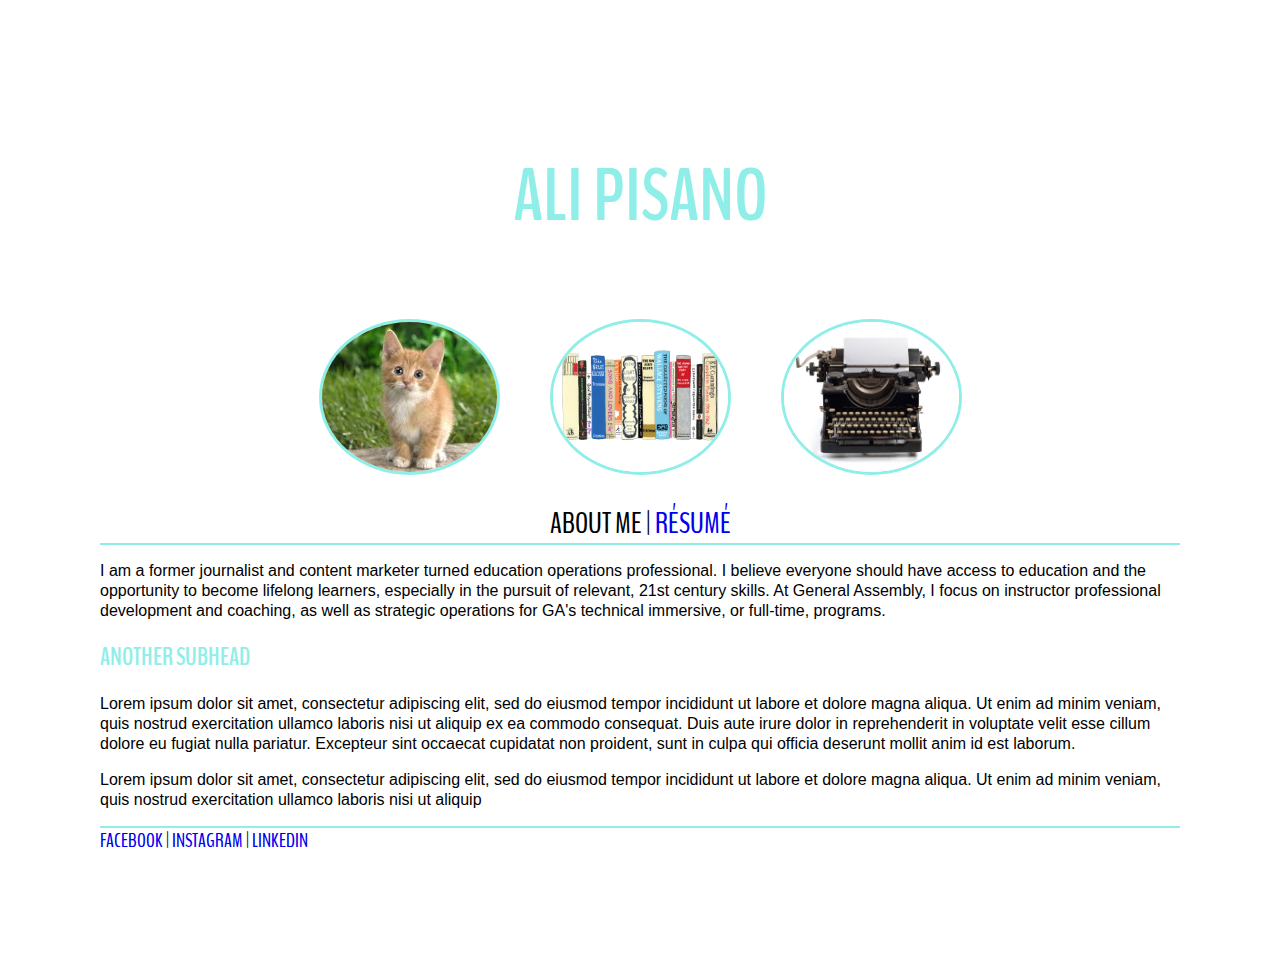
==== ali_pisano_about_me/index.html @ 12d719ec "Basic HTML structure and styling" ====
<!DOCTYPE html>
<html>
<head>
	<title>About Me</title>
	<link rel="stylesheet" href="css/style.css">
	<link href='https://fonts.googleapis.com/css?family=BenchNine' rel='stylesheet' type='text/css'>
	<link rel="shortcut icon" href="favicon.ico" type="image/x-icon" />


</head>
<body>

<h1>ALI PISANO</h1>

<div>
<a href="http://www.instagram.com/alip22"><img src="cat.jpeg" alt="cat"></a>
<a href="http://www.amazon.com"><img src="bookshelf.jpg" alt="books"></a>
<a href="https://www.linkedin.com/in/alexandra-pisano-aa828b36"><img src="typewriter.jpeg" alt="typewriter"></a>
</div>


<nav>ABOUT ME | <a href="#">R&Eacute;SUM&Eacute;</a></nav>

<p>I am a former journalist and content marketer turned education operations professional. I believe everyone should have access to education and the opportunity to become lifelong learners, especially in the pursuit of relevant, 21st century skills. At General Assembly, I focus on instructor professional development and coaching, as well as strategic operations for GA's technical immersive, or full-time, programs.</p>

<h2> ANOTHER SUBHEAD </h2>

<p>Lorem ipsum dolor sit amet, consectetur adipiscing elit, sed do eiusmod tempor incididunt ut labore et dolore magna aliqua. Ut enim ad minim veniam, quis nostrud exercitation ullamco laboris nisi ut aliquip ex ea commodo consequat. Duis aute irure dolor in reprehenderit in voluptate velit esse cillum dolore eu fugiat nulla pariatur. Excepteur sint occaecat cupidatat non proident, sunt in culpa qui officia deserunt mollit anim id est laborum.</p>

<p> Lorem ipsum dolor sit amet, consectetur adipiscing elit, sed do eiusmod tempor incididunt ut labore et dolore magna aliqua. Ut enim ad minim veniam, quis nostrud exercitation ullamco laboris nisi ut aliquip</p>

<footer><a href="https://www.facebook.com/ali.pisano.3">FACEBOOK</a> | <a href="http://www.instagram.com/alip22">INSTAGRAM</a> | <a href="https://www.linkedin.com/in/alexandra-pisano-aa828b36">LINKEDIN</a></footer>


</body>
</html>
---- ali_pisano_about_me/css/style.css ----
body {
  font-family: sans-serif;
  font-size: 16px;
  line-height: 1.25;
  margin: 50px;
  padding: 50px;
  background: #FFFFFF;
  color: #000000;
}


div {
 	display: table; /* shrink wrap the contents */
 	margin: 0 auto; /* center via left/right margins */
}

img { 
	height: 150px;
	width: 175px;
	border-radius: 50%; /* created circles with border radius */
	border-style: solid; /* styled turquoise border for circles */
	border-color: #90eee8;
	margin: 25px;

}

h1{
	text-align: center;
	font-family: 'BenchNine', sans-serif; /* Google font style */
	font-size: 75px;
	color: #90eee8;
}

h2{
	font-family: 'BenchNine', sans-serif;
	font-size: 25px;
	color: #90eee8;
}

a {
	text-decoration: none;
}

a:hover { /* styled hover property */
   color: black ;
  background-color: #def ;
}

nav {
	text-align: center;
	font-family: 'BenchNine', sans-serif;
	font-size: 30px;
	border-bottom: solid 2.5px;
	border-color: #90eee8;

}

footer{
	font-family: 'BenchNine', sans-serif;
	font-size: 20px;
	border-top: solid 2.5px;
	border-color: #90eee8;
}
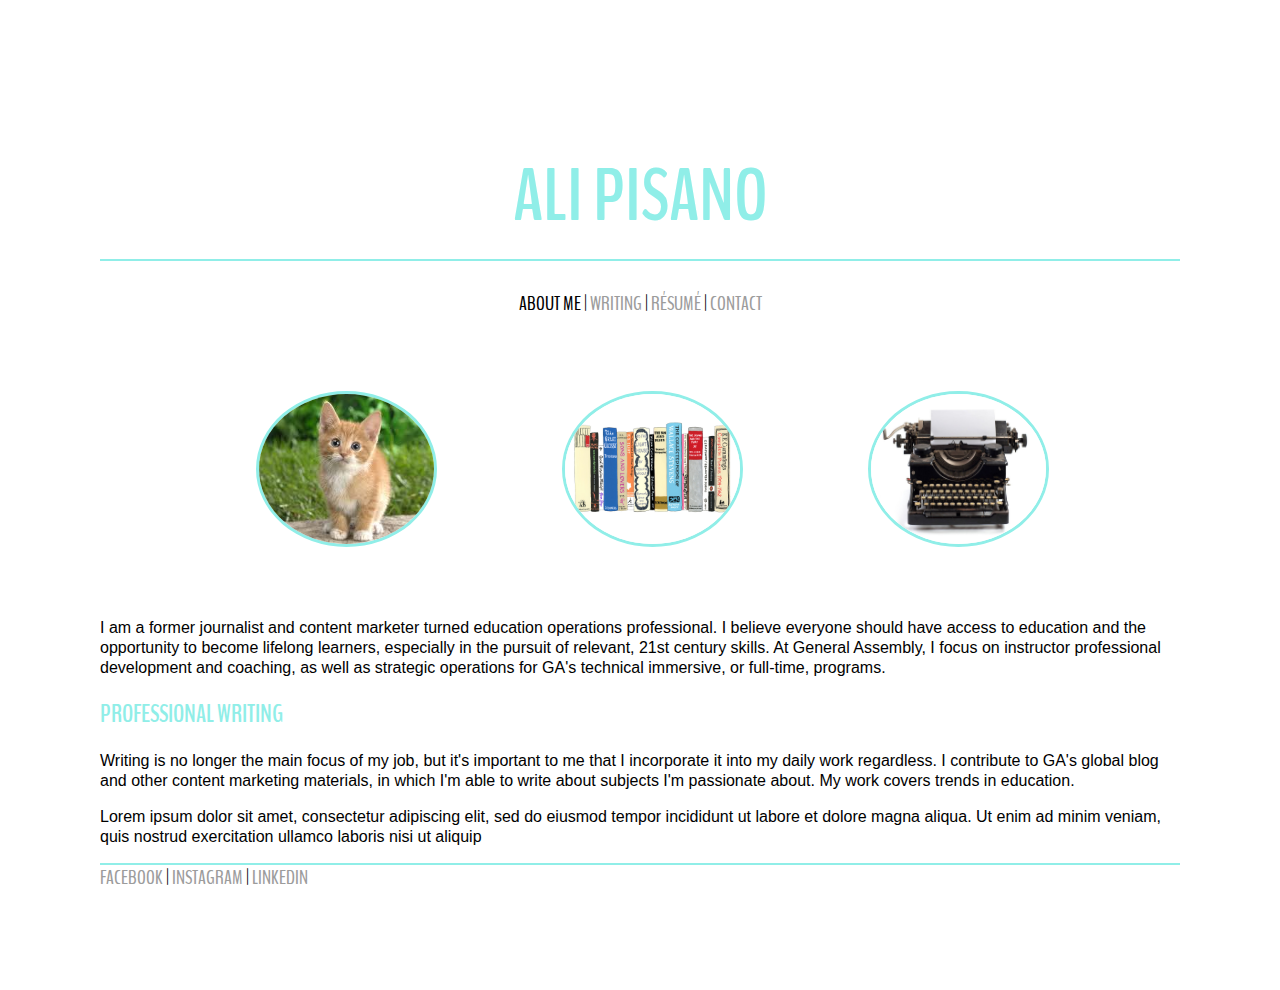
==== commit 683347c0: "Added writing page and subsequent styling" ====
--- a/ali_pisano_about_me/index.html
+++ b/ali_pisano_about_me/index.html
@@ -12,20 +12,20 @@
 
 <h1>ALI PISANO</h1>
 
+<nav>ABOUT ME     |     <a href="writing.html">WRITING</a>     |     <a href="APisano_resume 2016.pdf">R&Eacute;SUM&Eacute;</a>     |      <a href="mailto:pisano.alexandra@gmail.com">CONTACT</a></nav>
+
 <div>
 <a href="http://www.instagram.com/alip22"><img src="cat.jpeg" alt="cat"></a>
-<a href="http://www.amazon.com"><img src="bookshelf.jpg" alt="books"></a>
-<a href="https://www.linkedin.com/in/alexandra-pisano-aa828b36"><img src="typewriter.jpeg" alt="typewriter"></a>
+<a href="https://www.linkedin.com/in/alexandra-pisano-aa828b36"><img src="bookshelf.jpg" alt="books"></a>
+<a href="writing.html"><img src="typewriter.jpeg" alt="typewriter"></a>
 </div>
 
 
-<nav>ABOUT ME | <a href="#">R&Eacute;SUM&Eacute;</a></nav>
-
 <p>I am a former journalist and content marketer turned education operations professional. I believe everyone should have access to education and the opportunity to become lifelong learners, especially in the pursuit of relevant, 21st century skills. At General Assembly, I focus on instructor professional development and coaching, as well as strategic operations for GA's technical immersive, or full-time, programs.</p>
 
-<h2> ANOTHER SUBHEAD </h2>
+<h2> PROFESSIONAL WRITING </h2>
 
-<p>Lorem ipsum dolor sit amet, consectetur adipiscing elit, sed do eiusmod tempor incididunt ut labore et dolore magna aliqua. Ut enim ad minim veniam, quis nostrud exercitation ullamco laboris nisi ut aliquip ex ea commodo consequat. Duis aute irure dolor in reprehenderit in voluptate velit esse cillum dolore eu fugiat nulla pariatur. Excepteur sint occaecat cupidatat non proident, sunt in culpa qui officia deserunt mollit anim id est laborum.</p>
+<p>Writing is no longer the main focus of my job, but it's important to me that I incorporate it into my daily work regardless. I contribute to GA's global blog and other content marketing materials, in which I'm able to write about subjects I'm passionate about. My work covers trends in education.</p>
 
 <p> Lorem ipsum dolor sit amet, consectetur adipiscing elit, sed do eiusmod tempor incididunt ut labore et dolore magna aliqua. Ut enim ad minim veniam, quis nostrud exercitation ullamco laboris nisi ut aliquip</p>
 
--- a/ali_pisano_about_me/css/style.css
+++ b/ali_pisano_about_me/css/style.css
@@ -8,10 +8,29 @@
   color: #000000;
 }
 
+h1{
+	text-align: center;
+	font-family: 'BenchNine', sans-serif; /* Google font style */
+	font-size: 75px;
+	color: #90eee8;
+	margin-bottom: 15px;
+}
+
+nav {
+	border-top: solid 2.5px;
+	font-family: 'BenchNine', sans-serif;
+	font-size: 20px;
+	font: #9C9C9C;
+	border-color: #90eee8;
+	text-align: center;
+	padding-top: 30px;
+}
+
 
 div {
  	display: table; /* shrink wrap the contents */
  	margin: 0 auto; /* center via left/right margins */
+
 }
 
 img { 
@@ -20,16 +39,15 @@
 	border-radius: 50%; /* created circles with border radius */
 	border-style: solid; /* styled turquoise border for circles */
 	border-color: #90eee8;
-	margin: 25px;
+	margin: 75px 50px 50px 75px;
 
 }
 
-h1{
-	text-align: center;
-	font-family: 'BenchNine', sans-serif; /* Google font style */
-	font-size: 75px;
-	color: #90eee8;
+img:hover {
+	opacity: .25; 
+	filter: alpha(opacity=30);
 }
+
 
 h2{
 	font-family: 'BenchNine', sans-serif;
@@ -39,21 +57,13 @@
 
 a {
 	text-decoration: none;
+	color: #9C9C9C;
 }
 
-a:hover { /* styled hover property */
-   color: black ;
-  background-color: #def ;
-}
-
-nav {
-	text-align: center;
-	font-family: 'BenchNine', sans-serif;
-	font-size: 30px;
-	border-bottom: solid 2.5px;
-	border-color: #90eee8;
-
-}
+a:hover { 
+   	opacity: .25; 
+	filter: alpha(opacity=30);
+} 
 
 footer{
 	font-family: 'BenchNine', sans-serif;
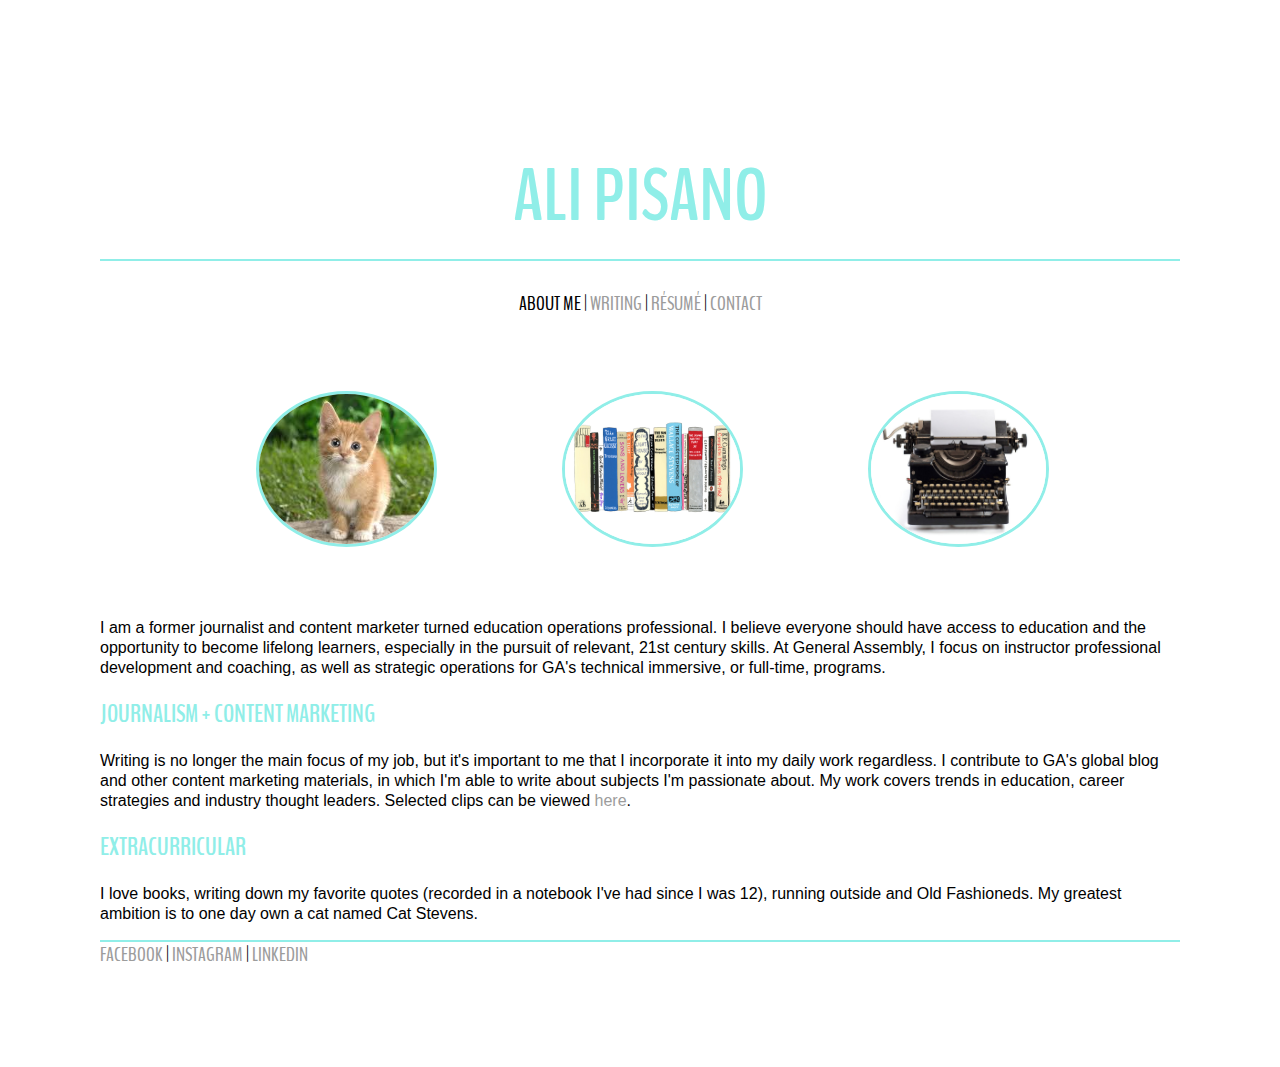
==== commit 41c93ac9: "Final product" ====
--- a/ali_pisano_about_me/index.html
+++ b/ali_pisano_about_me/index.html
@@ -23,11 +23,12 @@
 
 <p>I am a former journalist and content marketer turned education operations professional. I believe everyone should have access to education and the opportunity to become lifelong learners, especially in the pursuit of relevant, 21st century skills. At General Assembly, I focus on instructor professional development and coaching, as well as strategic operations for GA's technical immersive, or full-time, programs.</p>
 
-<h2> PROFESSIONAL WRITING </h2>
+<h2>JOURNALISM + CONTENT MARKETING</h2>
 
-<p>Writing is no longer the main focus of my job, but it's important to me that I incorporate it into my daily work regardless. I contribute to GA's global blog and other content marketing materials, in which I'm able to write about subjects I'm passionate about. My work covers trends in education.</p>
+<p>Writing is no longer the main focus of my job, but it's important to me that I incorporate it into my daily work regardless. I contribute to GA's global blog and other content marketing materials, in which I'm able to write about subjects I'm passionate about. My work covers trends in education, career strategies and industry thought leaders. Selected clips can be viewed <a href="writing.html">here</a>.</p>
 
-<p> Lorem ipsum dolor sit amet, consectetur adipiscing elit, sed do eiusmod tempor incididunt ut labore et dolore magna aliqua. Ut enim ad minim veniam, quis nostrud exercitation ullamco laboris nisi ut aliquip</p>
+<h2>EXTRACURRICULAR</h2>
+<p> I love books, writing down my favorite quotes (recorded in a notebook I've had since I was 12), running outside and Old Fashioneds. My greatest ambition is to one day own a cat named Cat Stevens. </p>
 
 <footer><a href="https://www.facebook.com/ali.pisano.3">FACEBOOK</a> | <a href="http://www.instagram.com/alip22">INSTAGRAM</a> | <a href="https://www.linkedin.com/in/alexandra-pisano-aa828b36">LINKEDIN</a></footer>
 
